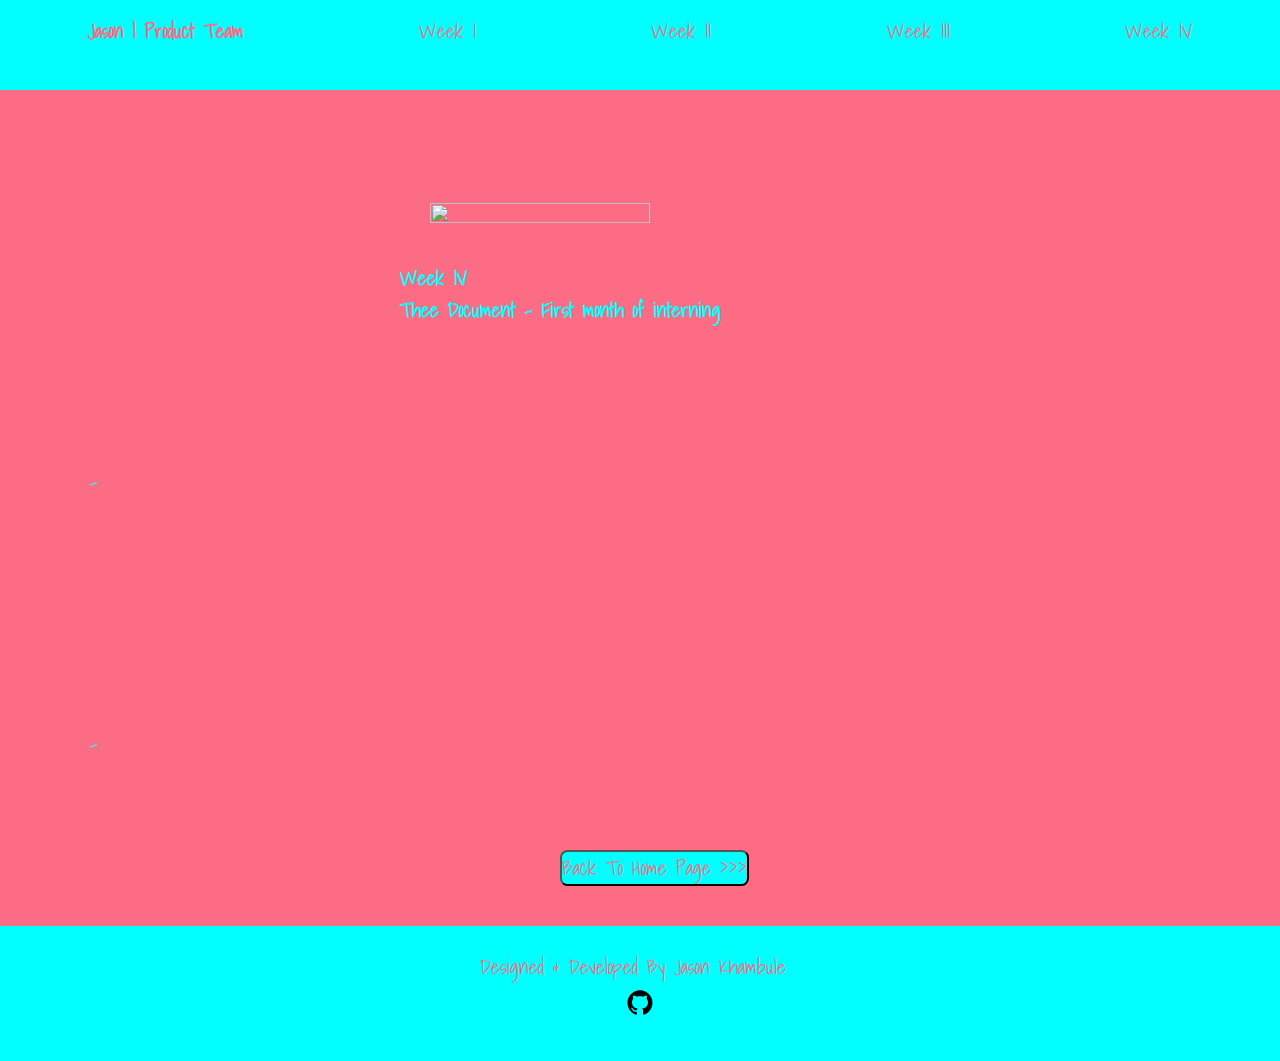
==== week 4/Week_4.html @ ec23ed41 "Update" ====
<!DOCTYPE html>

<html>
  <head>
    <title>Jason Khambule | Profile | Howler Product Team | Week 1</title>
    <link href="https://fonts.googleapis.com/css?family=Shadows+Into+Light&display=swap" rel="stylesheet">
    <link rel="stylesheet" type="text/css" href="../stylesheet.css">
  </head>

  <body>

    <div>
      <nav class="nav">
        <ul class="navlinks">
          <h1><a href="../index.html">Jason | Product Team</a></h1>
          <li class="links">
						<a href="../week1/part1.html">Week I</a>
					</li>
          <li class="links"><a href="../week 2/week2.html">Week II</a></li>
          <li class="links"><a href="../week 3/Week_3.html">Week III</a></li>
          <li class="links"><a href="../week 4/Week_4.html">Week IV</a></li>
        </ul>
      </nav>
     </div>

     <section>

      <div class="weeks">

          <article>
           <img class="week" src="../assets/images/Week4.png">
              <h2>Week IV</h2>
              <h2>Thee Document - First month of interning</h2>
            </article>

          </div>

          <ul class="week">
            <li><p class="points">- </p></li>
       </ul>
       <ul class="week">
          <li><p class="points">-</p></li>
       </ul>

       <a href="../index.html"><button>Back To Home Page >>></button></a>

       
       <footer>
          <div>
            <div class="icons">
              <a  href="https://github.com/Jaymatic"><img class="social_links" src="../assets/images/GitHub.svg"></a>
            </div>
            <p class="rights">Designed & Developed By Jason Khambule</p>
          </div>
       </footer>

       
       
      </section>

    </div>
  </body>





</html>
---- stylesheet.css ----
* {
    margin: 0;
    padding: 0;
    font-family: 'Shadows Into Light', cursive;
    font-size: 20px;
    color:#fc6c85;
}

html{
    background: grey;
}

body {
    background: #fc6c85;

}

.nav {
    align-items: center;
    background: cyan;
    height: 10vh;
    position: fixed;
    width: 100%;
}

.navlinks {
    display: flex;
    justify-content: right;
    justify-content: space-around;
    list-style: none;
    margin: 15px 0px 0px 0px;
}

section {
    
}

h1 {
    display: flex;
    float: left;
}

h2{
    color:cyan;
}

p{
    padding:0;
    margin: 0;
    color: cyan;
}

.points{
    padding-top: 3em;
    Padding-right: 3em;
    padding-bottom: 3em;
    padding-left: 3em;
    margin:0;
}

article {
    Padding-top:6em;
}

ul{
    margin:0;
}

.weeks {
    Padding: 0em 0em 0em 20em;
}
.week1 {
    margin-top: 10%;
    padding: 30%;
}

.week {
    margin-top: 50px;
    padding: 30px;
    align-content: center;
}

 img {
    height: 100%;
    width: 50%;
    align-content: center;
  }

 a{
     text-decoration: none;
 }

  .icons {
    height: 25px;
    width: 50%;
    margin-top: 2em;
    margin-left: 24em;
}

.social_links {
    margin-top: 10%;
}

.rights {
    color: #fc6c85;
    margin-left: 24em;
}

footer{
    background: cyan;
    height: 15vh;
}

button {
    background: cyan;
    cursor: pointer;
    display: flex;
    margin-left: 28em;
    border-radius: 7.5px;

}
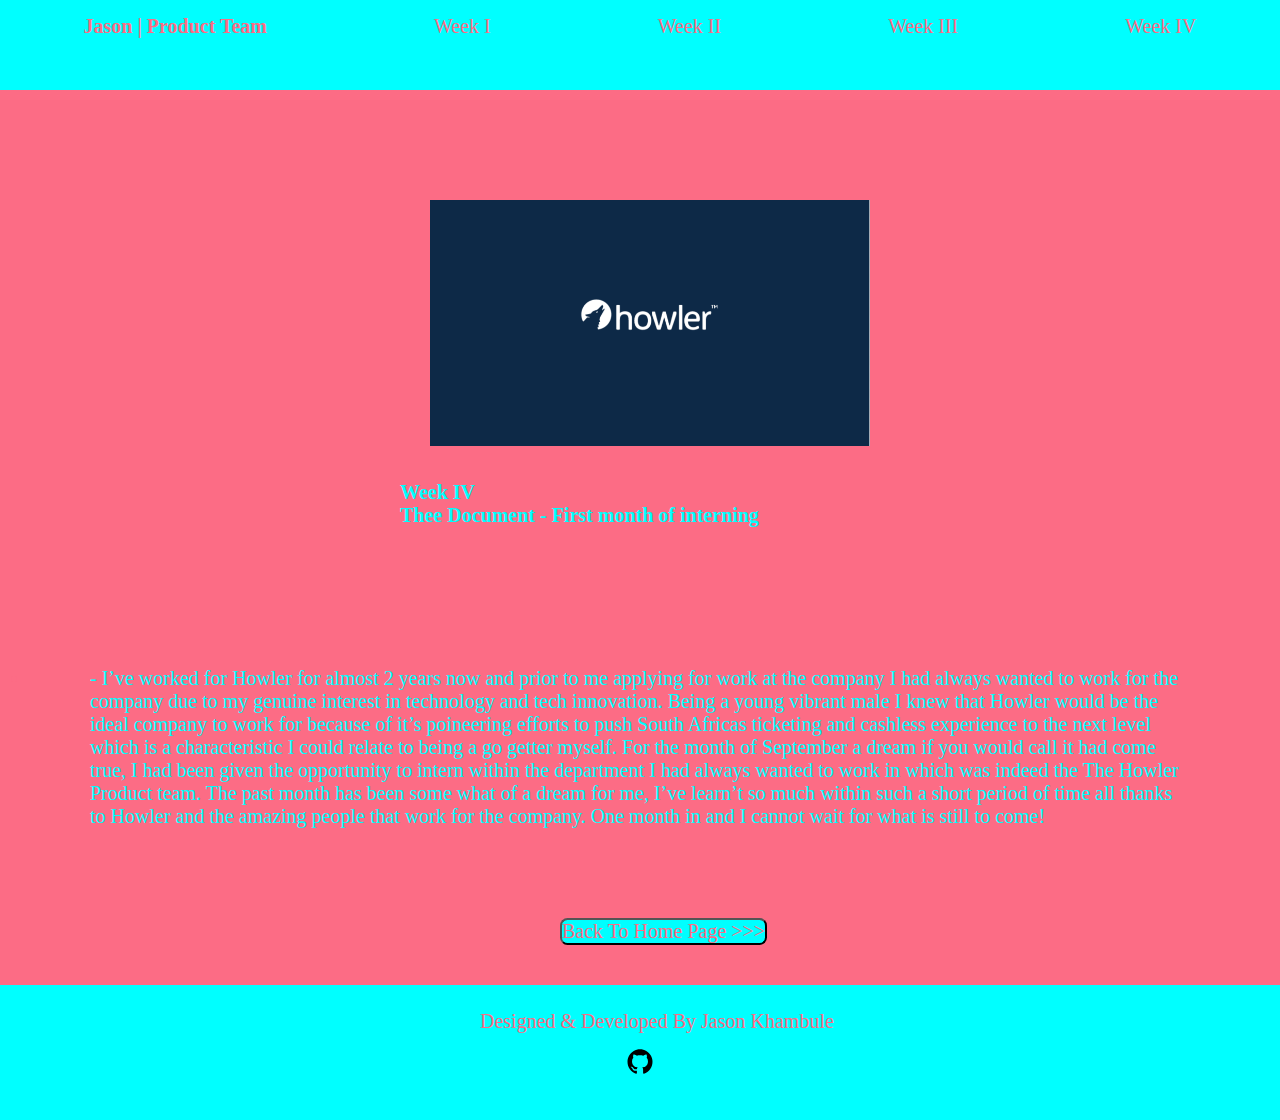
==== commit 1fcacedb: "Update Week_4.html" ====
--- a/week 4/Week_4.html
+++ b/week 4/Week_4.html
@@ -3,7 +3,7 @@
 <html>
   <head>
     <title>Jason Khambule | Profile | Howler Product Team | Week 1</title>
-    <link href="https://fonts.googleapis.com/css?family=Shadows+Into+Light&display=swap" rel="stylesheet">
+    <link href="https://fonts.googleapis.com/css?family=Roboto+Mono&display=swap" rel="stylesheet"><link rel="stylesheet" type="text/css" href="stylesheet.css">
     <link rel="stylesheet" type="text/css" href="../stylesheet.css">
   </head>
 
@@ -28,7 +28,7 @@
       <div class="weeks">
 
           <article>
-           <img class="week" src="../assets/images/Week4.png">
+           <img class="week" src="../assets/images/week4.png">
               <h2>Week IV</h2>
               <h2>Thee Document - First month of interning</h2>
             </article>
@@ -36,10 +36,7 @@
           </div>
 
           <ul class="week">
-            <li><p class="points">- </p></li>
-       </ul>
-       <ul class="week">
-          <li><p class="points">-</p></li>
+            <li><p class="points">- I’ve worked for Howler for almost 2 years now and prior to me applying for work at the company I had always wanted to work for the company due to my genuine interest in technology and tech innovation. Being a young vibrant male I knew that Howler would be the ideal company to work for because of it’s poineering efforts to push South Africas ticketing and cashless experience to the next level which is a characteristic I could relate to being a go getter myself. For the month of September a dream if you would call it had come true, I had been given the opportunity to intern within the department I had always wanted to work in which was indeed the The Howler Product team. The past month has been some what of a dream for me, I’ve learn’t so much within such a short period of time all thanks to Howler and the amazing people that work for the company. One month in and I cannot wait for what is still to come!</p></li>
        </ul>
 
        <a href="../index.html"><button>Back To Home Page >>></button></a>
